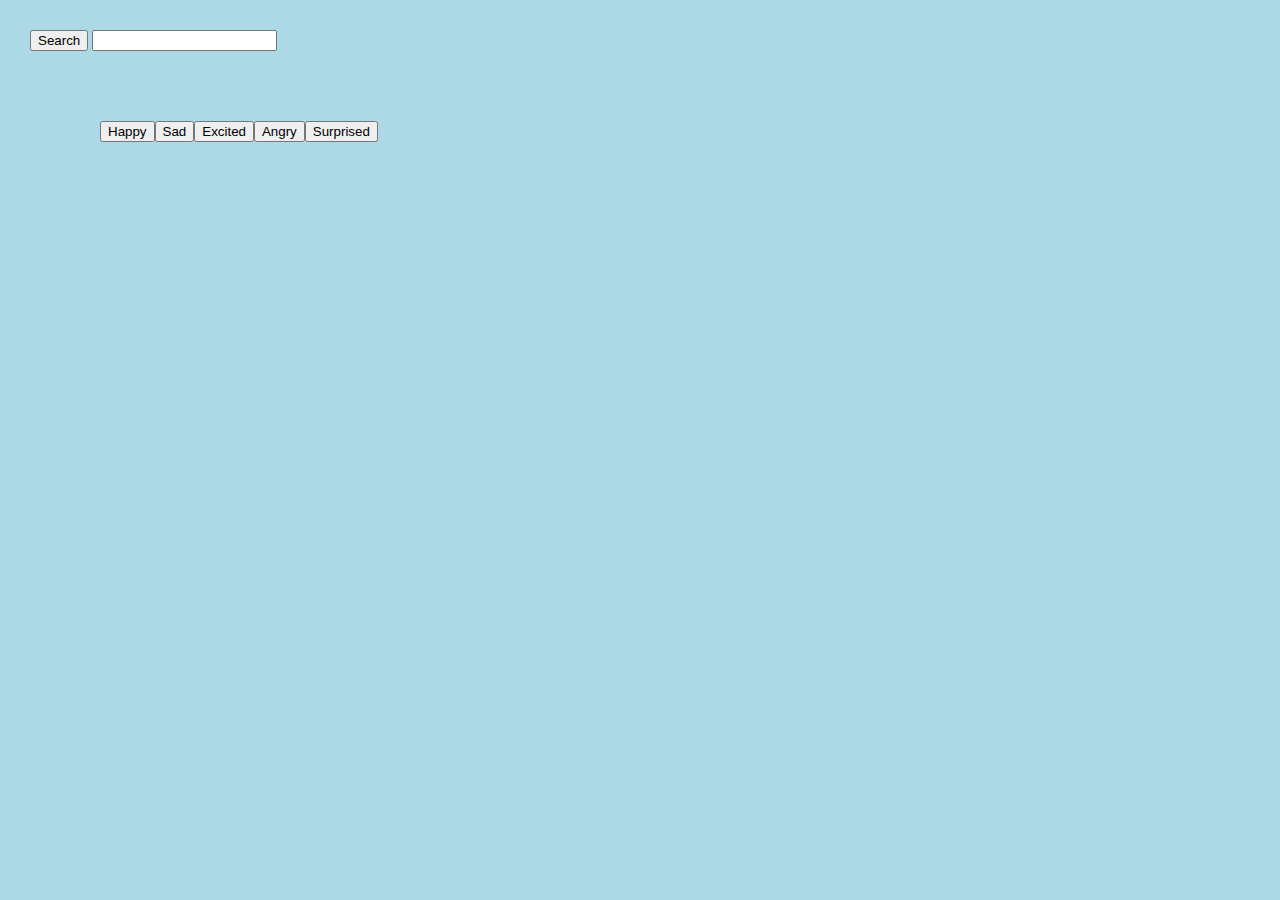
==== index.html @ ad5b0623 "base functionality achieved but still a few thing need to be done" ====
<!DOCTYPE html>
<html lang="en">
<head>
    <meta charset="UTF-8">
    <meta name="viewport" content="width=device-width, initial-scale=1.0">
    <meta http-equiv="X-UA-Compatible" content="ie=edge">
    <script src="https://cdnjs.cloudflare.com/ajax/libs/jquery/3.2.1/jquery.min.js"></script>
    <link rel="stylesheet" href="assets/css/style.css">
    <title>Document</title>
</head>
<body>
    
    <div class="search">
        <button>Search</button>
        <input type="text">
    </div>
    
    <div id="buttons">

    </div>
        
        
    <div id="gifs-appear-here" class="container">
            
    </div>


    
</body>
<script src="assets/Javascript/app.js"></script>
</html>
---- assets/css/style.css ----
* {
    box-sizing: border-box;
}
    
    
    
body {
    width: 960px;
    height: auto;
    margin: 30px;
    background-color: lightblue;
}

/* #search{

    padding-right: 50px;
} */

.container{





}


#buttons {

    padding: 50px;
    margin: 20px;

}
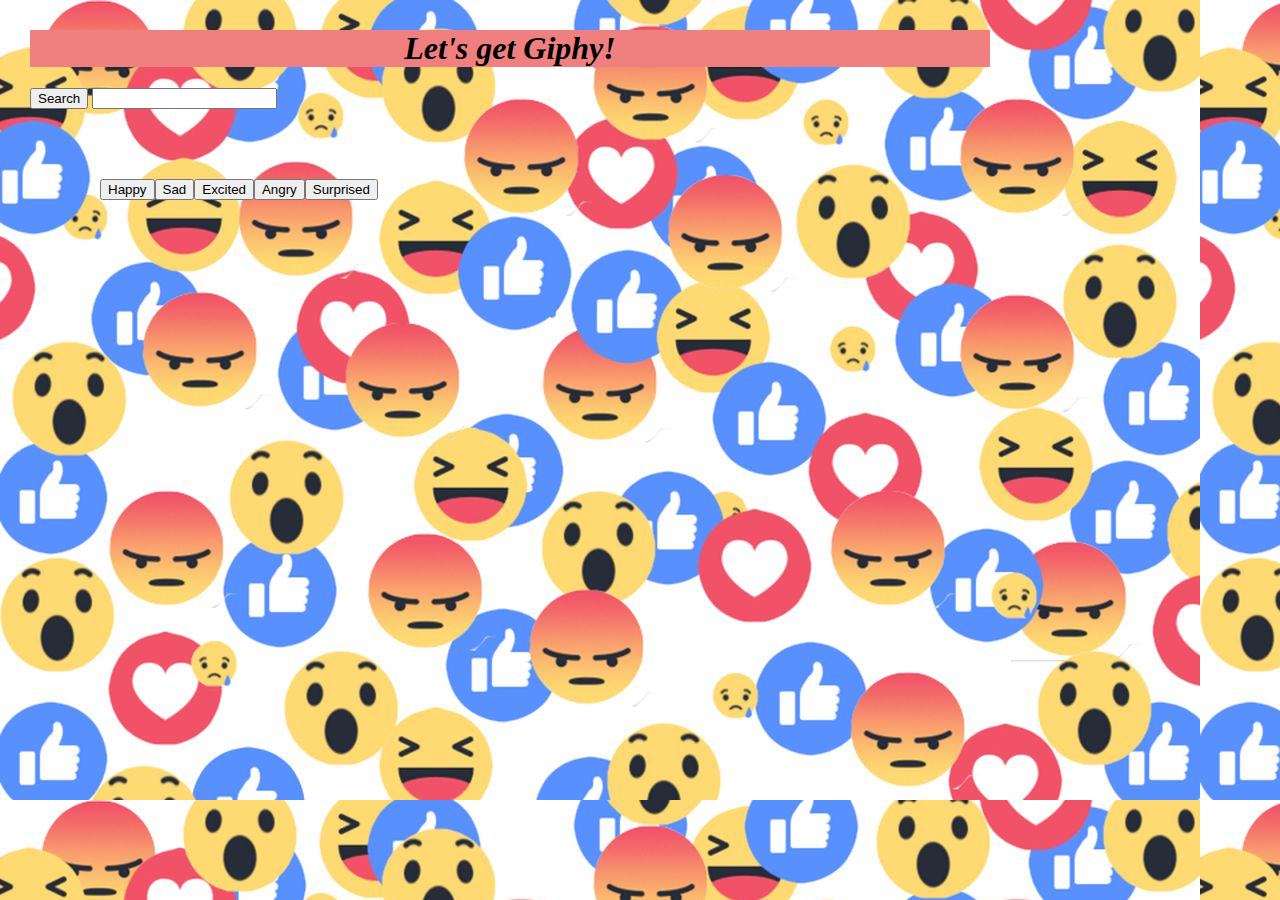
==== commit 144a647f: "updated JS to improve functionality" ====
--- a/index.html
+++ b/index.html
@@ -9,10 +9,18 @@
     <title>Document</title>
 </head>
 <body>
+
+    <header>
+     <h1 id="header">
+      <em>
+       Let's get Giphy!
+      </em>
+     </h1>
+    </header>
     
     <div class="search">
-        <button>Search</button>
-        <input type="text">
+        <button id="search-button">Search</button>
+        <input id="user-input" type="text">
     </div>
     
     <div id="buttons">
--- a/assets/css/style.css
+++ b/assets/css/style.css
@@ -8,13 +8,15 @@
     width: 960px;
     height: auto;
     margin: 30px;
-    background-color: lightblue;
+    /*background-color: lightblue;*/
+    background-image: url(../images/facebook-reactions.0.0.jpg);
 }
 
-/* #search{
-
-    padding-right: 50px;
-} */
+#header {
+    width: 100%;
+    background-color: lightcoral;
+    text-align: center;
+} 
 
 .container{
 
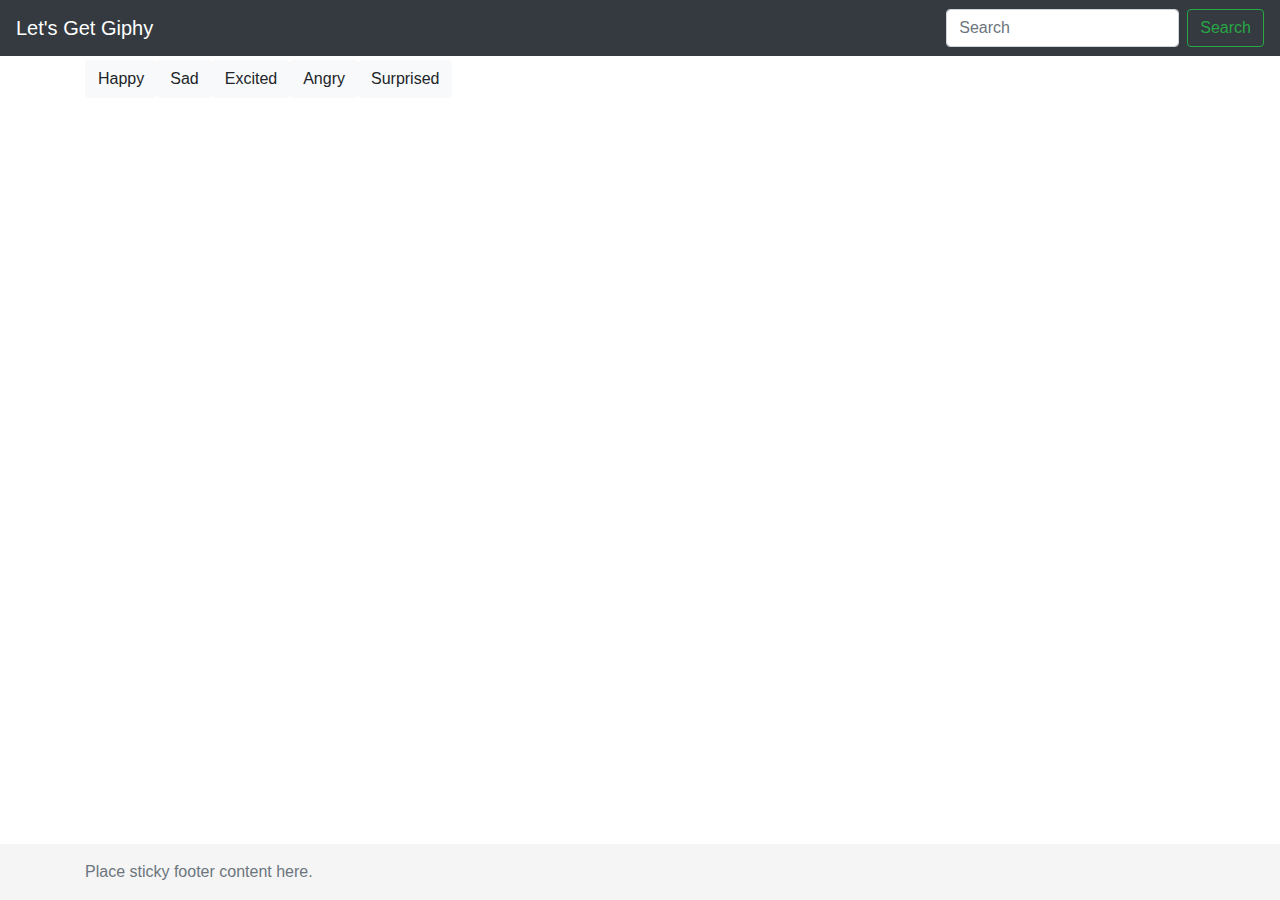
==== commit b23b3c40: "removed extra index.html file" ====
--- a/index.html
+++ b/index.html
@@ -1,39 +1,63 @@
-<!DOCTYPE html>
-<html lang="en">
+<!doctype html>
+<html lang="en" class="h-100">
+
 <head>
-    <meta charset="UTF-8">
-    <meta name="viewport" content="width=device-width, initial-scale=1.0">
-    <meta http-equiv="X-UA-Compatible" content="ie=edge">
+    <meta charset="utf-8">
+    <meta name="viewport" content="width=device-width, initial-scale=1, shrink-to-fit=no">
+    <title>GiphySearch</title>
+    <script src="https://code.jquery.com/jquery-3.3.1.slim.min.js"
+        integrity="sha384-q8i/X+965DzO0rT7abK41JStQIAqVgRVzpbzo5smXKp4YfRvH+8abtTE1Pi6jizo"
+        crossorigin="anonymous"></script>
+    <script src="https://cdnjs.cloudflare.com/ajax/libs/popper.js/1.14.7/umd/popper.min.js"
+        integrity="sha384-UO2eT0CpHqdSJQ6hJty5KVphtPhzWj9WO1clHTMGa3JDZwrnQq4sF86dIHNDz0W1"
+        crossorigin="anonymous"></script>
+    <script src="https://stackpath.bootstrapcdn.com/bootstrap/4.3.1/js/bootstrap.min.js"
+        integrity="sha384-JjSmVgyd0p3pXB1rRibZUAYoIIy6OrQ6VrjIEaFf/nJGzIxFDsf4x0xIM+B07jRM"
+        crossorigin="anonymous"></script>
+    <link rel="stylesheet" href="https://stackpath.bootstrapcdn.com/bootstrap/4.3.1/css/bootstrap.min.css"
+        integrity="sha384-ggOyR0iXCbMQv3Xipma34MD+dH/1fQ784/j6cY/iJTQUOhcWr7x9JvoRxT2MZw1T" crossorigin="anonymous">
     <script src="https://cdnjs.cloudflare.com/ajax/libs/jquery/3.2.1/jquery.min.js"></script>
-    <link rel="stylesheet" href="assets/css/style.css">
-    <title>Document</title>
+    <link href="assets/css/style.css" rel="stylesheet">
 </head>
-<body>
 
+<body class="d-flex flex-column h-100">
     <header>
-     <h1 id="header">
-      <em>
-       Let's get Giphy!
-      </em>
-     </h1>
+        <!-- Fixed navbar -->
+        <nav class="navbar navbar-expand-md navbar-dark fixed-top bg-dark">
+            <a class="navbar-brand" href="#">Let's Get Giphy</a>
+            <button class="navbar-toggler" type="button" data-toggle="collapse" data-target="#navbarCollapse"
+                aria-controls="navbarCollapse" aria-expanded="false" aria-label="Toggle navigation">
+                <span class="navbar-toggler-icon"></span>
+            </button>
+            <div class="collapse navbar-collapse" id="navbarCollapse">
+                <div class="mx-auto"></div>
+                <form class="form-inline mt-2 mt-md-0">
+                    <input id="user-input" class="form-control mr-sm-2" type="text" placeholder="Search"
+                        aria-label="Search">
+                    <button id="search-button" class="btn btn-outline-success my-2 my-sm-0"
+                        type="submit">Search</button>
+                </form>
+            </div>
+        </nav>
     </header>
-    
-    <div class="search">
-        <button id="search-button">Search</button>
-        <input id="user-input" type="text">
-    </div>
-    
-    <div id="buttons">
 
-    </div>
-        
-        
-    <div id="gifs-appear-here" class="container">
-            
-    </div>
+    <!-- Begin page content -->
+    <main role="main" class="flex-shrink-0">
+        <div class="container">
 
+            <div id="buttons"></div>
 
-    
+            <div id="gifs-appear-here" class="card-columns"></div>
+
+        </div>
+    </main>
+
+    <footer class="footer mt-auto py-3">
+        <div class="container">
+            <span class="text-muted">Place sticky footer content here.</span>
+        </div>
+    </footer>
 </body>
 <script src="assets/Javascript/app.js"></script>
+
 </html>--- a/assets/css/style.css
+++ b/assets/css/style.css
@@ -1,36 +1,18 @@
-* {
-    box-sizing: border-box;
-}
-    
-    
-    
-body {
-    width: 960px;
-    height: auto;
-    margin: 30px;
-    /*background-color: lightblue;*/
-    background-image: url(../images/facebook-reactions.0.0.jpg);
-}
 
-#header {
-    width: 100%;
-    background-color: lightcoral;
-    text-align: center;
-} 
+main > .container {
+    padding: 60px 15px 0;
+  }
+  
+  .footer {
+    background-color: #f5f5f5;
+  }
+  
+  .footer > .container {
+    padding-right: 15px;
+    padding-left: 15px;
+  }
+  
+  code {
+    font-size: 80%;
+  }
 
-.container{
-
-
-
-
-
-}
-
-
-#buttons {
-
-    padding: 50px;
-    margin: 20px;
-
-}
-
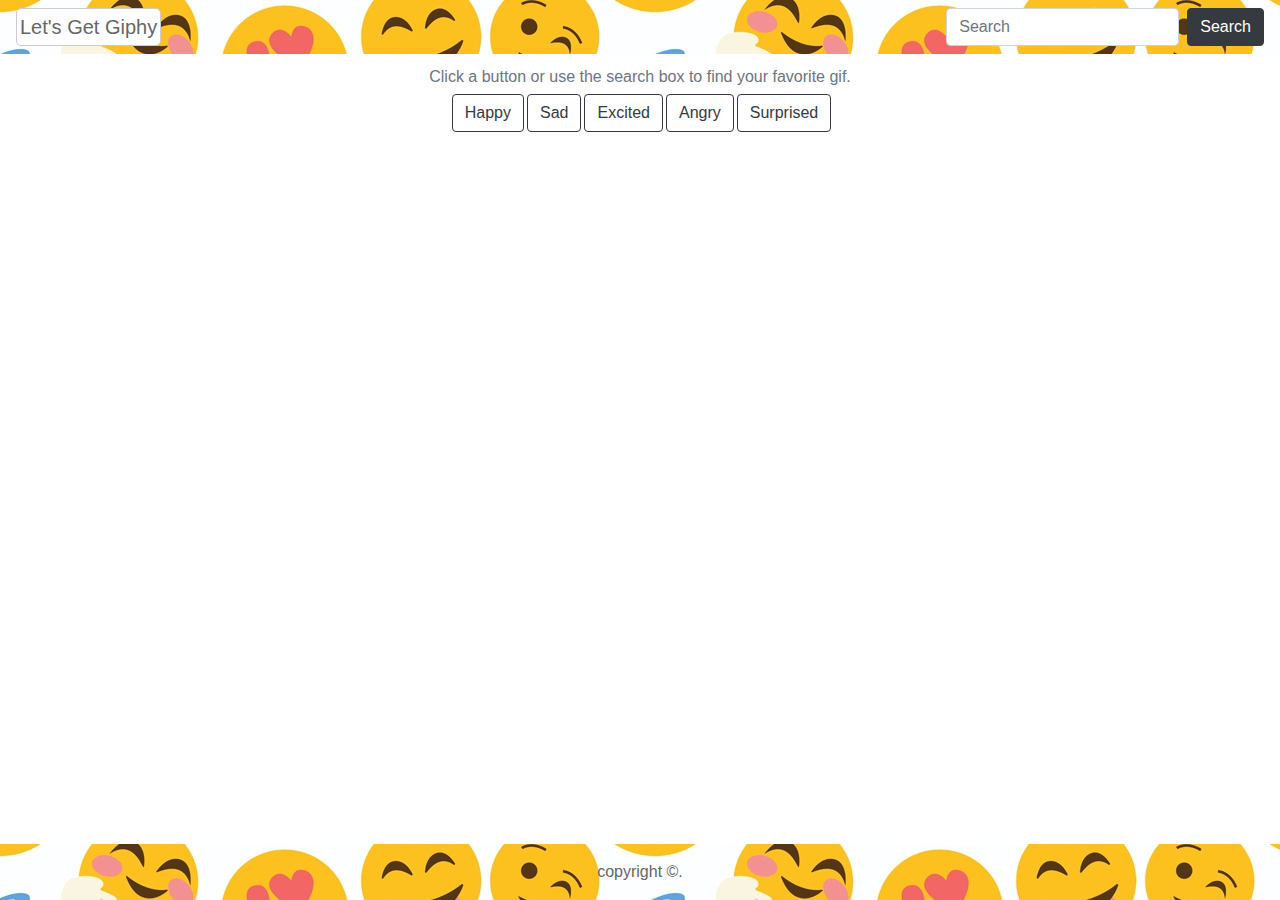
==== commit 0f800960: "added some more css" ====
--- a/index.html
+++ b/index.html
@@ -24,7 +24,7 @@
     <header>
         <!-- Fixed navbar -->
         <nav class="navbar navbar-expand-md navbar-dark fixed-top bg-dark">
-            <a class="navbar-brand" href="#">Let's Get Giphy</a>
+            <span class="navbar-brand mb-0 h1">Let's Get Giphy</span>
             <button class="navbar-toggler" type="button" data-toggle="collapse" data-target="#navbarCollapse"
                 aria-controls="navbarCollapse" aria-expanded="false" aria-label="Toggle navigation">
                 <span class="navbar-toggler-icon"></span>
@@ -34,7 +34,7 @@
                 <form class="form-inline mt-2 mt-md-0">
                     <input id="user-input" class="form-control mr-sm-2" type="text" placeholder="Search"
                         aria-label="Search">
-                    <button id="search-button" class="btn btn-outline-success my-2 my-sm-0"
+                    <button id="search-button" class="btn btn-dark my-2 my-sm-0"
                         type="submit">Search</button>
                 </form>
             </div>
@@ -44,17 +44,19 @@
     <!-- Begin page content -->
     <main role="main" class="flex-shrink-0">
         <div class="container">
-
+            <div id="instructions" class="text-muted"> Click a button or use the search box to find your favorite gif.</div>
             <div id="buttons"></div>
 
-            <div id="gifs-appear-here" class="card-columns"></div>
+            <div id="gifs-appear-here" class="card-columns">
+               
+            </div>
 
         </div>
     </main>
 
     <footer class="footer mt-auto py-3">
         <div class="container">
-            <span class="text-muted">Place sticky footer content here.</span>
+            <span>copyright &copy;.</span>
         </div>
     </footer>
 </body>
--- a/assets/css/style.css
+++ b/assets/css/style.css
@@ -2,9 +2,23 @@
 main > .container {
     padding: 60px 15px 0;
   }
+
+nav {
+    background-image: url(../images/Emojis-Faces-White-Background-Promo.jpg.1080x0_q100_crop-scale.jpg);
+}  
+
+.navbar-brand {
+    color: #666 !important;
+    border-radius: 5px;
+    border: 1px solid #CCC;
+    background: #FFF;
+    padding: 3px;
+}
   
   .footer {
-    background-color: #f5f5f5;
+    color: #666;
+    background-image: url(../images/Emojis-Faces-White-Background-Promo.jpg.1080x0_q100_crop-scale.jpg);
+    text-align: center;
   }
   
   .footer > .container {
@@ -16,3 +30,15 @@
     font-size: 80%;
   }
 
+  #buttons {
+      text-align: center;
+  }
+  #instructions {
+      text-align: center;
+      margin: 5px;
+  }
+  #buttons button {
+      margin-left: 3px;
+      margin-bottom: 5px;
+  }
+
